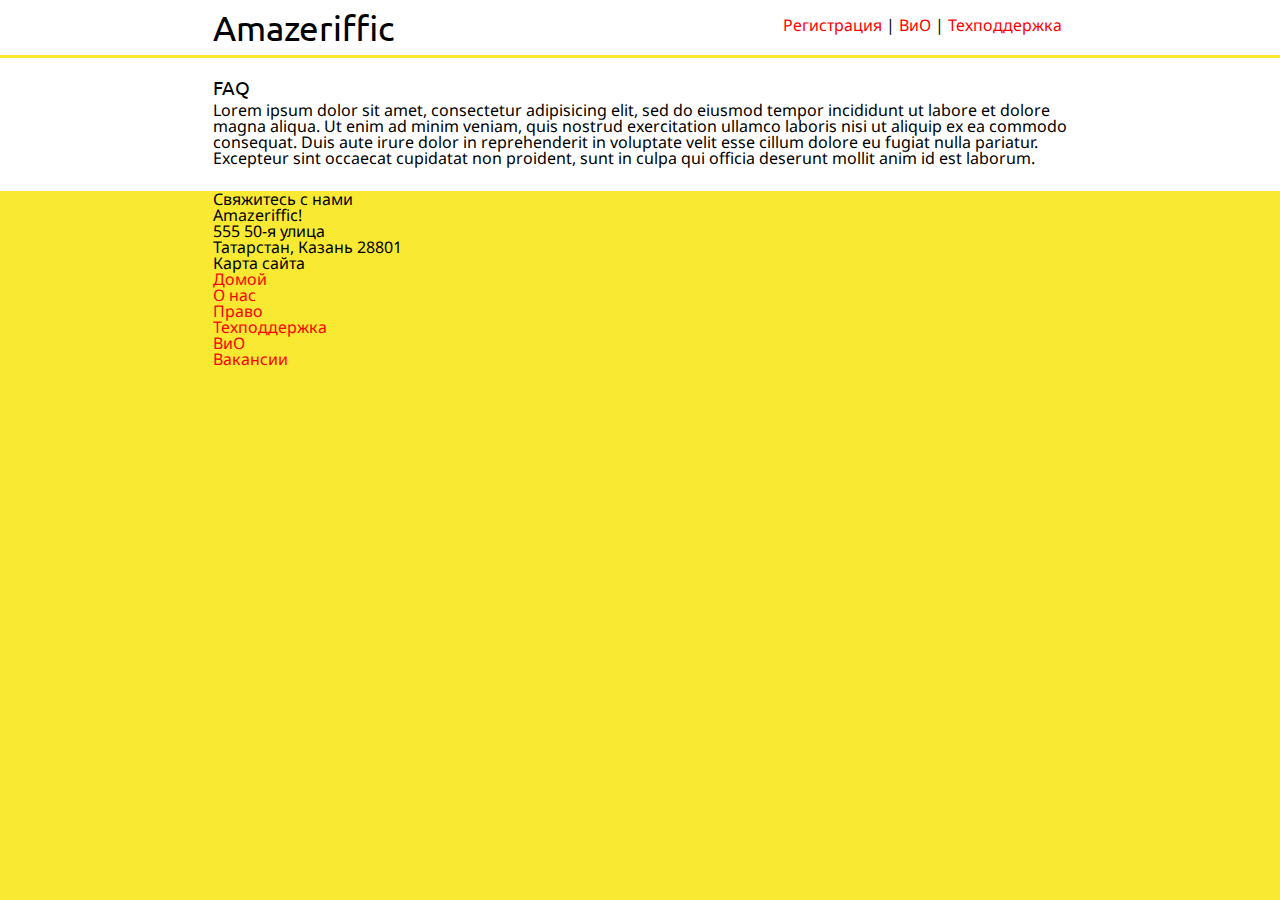
==== faq.html @ 2332e8c4 "Добавил стили на страницу FAQ" ====
<!doctype html>
<html>
    <head>
		<title> Amazeriffic </title>
		<link rel="stylesheet" type="text/css" href="reset.css">
		<link rel="stylesheet" type="text/css" href="style.css">
		<link rel="stylesheet" type="text/css" href="http://fonts.googleapis.com/css?family=Ubuntu&subset=latin,cyrillic">
		<link rel="stylesheet" type="text/css" href="http://fonts.googleapis.com/css?family=Droid+Sans&subset=latin,cyrillic" >
	</head>
	<body>
		<header>
			<div class="container">
				<h1> Amazeriffic </h1>
				<nav>
					<a href="#">Регистрация</a> |
					<a href="faq.html">ВиО</a> |
					<a href="#">Техподдержка</a>
				</nav>
			</div>
		</header>
		<main>
			<div class="container">
				<div class="faq">
					<h1>FAQ</h1>
					<p>Lorem ipsum dolor sit amet, consectetur adipisicing elit, sed do eiusmod tempor incididunt ut labore et dolore magna aliqua. Ut enim ad minim veniam, quis nostrud exercitation ullamco laboris nisi ut aliquip ex ea commodo consequat. Duis aute irure dolor in reprehenderit in voluptate velit esse cillum dolore eu fugiat nulla pariatur. Excepteur sint occaecat cupidatat non proident, sunt in culpa qui officia deserunt mollit anim id est laborum.</p>
				</div>
			</div>
		</main>
		<footer>
			<div class="container">
				<div class="contact">
					<h5>Свяжитесь с нами</h5>
					<p>Amazeriffic!</p>
					<p>555 50-я улица</p>
					<p>Татарстан, Казань 28801</p>
				</div>
				<div class="sitemap">
					<h5>Карта сайта</h5>
					<ul>
						<li><a href="index.html">Домой</a></li>
						<li><a href="#">О нас</a></li>
						<li><a href="#">Право</a></li>
						<li><a href="#">Техподдержка</a></li>
						<li><a href="faq.html">ВиО</a></li>
						<li><a href="#">Вакансии</a></li>
					</ul>
				</div>
			</div>
		</footer>
	</body>
</html>
---- style.css ----
body {
        background: #f9e933;
        font-family: 'Droid sans';
        font-size: 100%;
    }

    a{
        text-decoration: none;
        color: red;
    }

    a:hover {
        text-decoration: underline;
        color: red;
    }

    h1, h2, h3, h4 {
        font-family: Ubuntu;
        font-size: 120%;
    }

    header, main, footer {
        min-width: 855px;
    }
    header .container, main .container, footer .container {
        max-width: 855px;
        margin: auto;
    }

    header {
        background: white;
        overflow: auto;
        margin-bottom: 3px;
	    padding: 10px;
    }
    header h1 {
        font-size: 35px;
        float: left;
        width: 570px;
    }
    header nav {
        float: right;
        width: 285px;
        margin-top: 7px;
    }
    main {
        background: white;
        overflow: auto;
        padding: 20px;

    }

    main .faq {
        float: left;
        width: 855px;
    }

    main .faq p {
        margin-top: 5px;
        margin-bottom: 5px;
    }

    main .main_block {
        float: left;
        width: 570px;
	@@ -67,15 +83,20 @@ body {

    footer {
        overflow: auto;
        padding: 20px;
    }

    footer .contact {
        float: left;
        opacity: 0.8;
        width: 400px;
    }

    footer .sitemap {
        float: right;
        width: 100px;
    }

    .faq h1{
        font-size: 25px;
    }
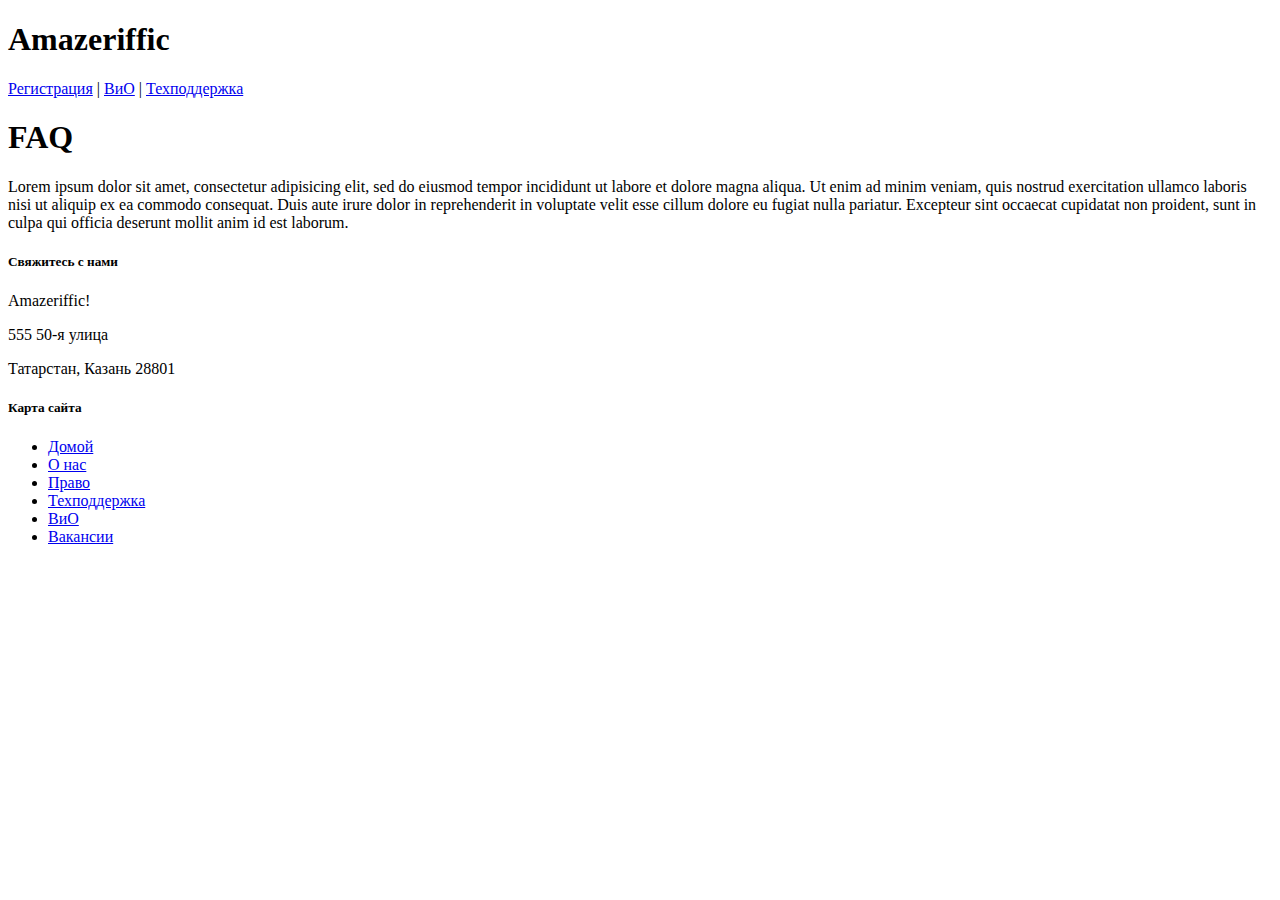
==== commit 556aa173: "Изменение структуры index.html и добавил стилизации" ====
--- a/faq.html
+++ b/faq.html
@@ -2,8 +2,8 @@
 <html>
     <head>
 		<title> Amazeriffic </title>
-		<link rel="stylesheet" type="text/css" href="reset.css">
-		<link rel="stylesheet" type="text/css" href="style.css">
+		<link rel="stylesheet" type="text/css" href="./stylesheets/reset.css">
+		<link rel="stylesheet" type="text/css" href="./stylesheets/style.css">
 		<link rel="stylesheet" type="text/css" href="http://fonts.googleapis.com/css?family=Ubuntu&subset=latin,cyrillic">
 		<link rel="stylesheet" type="text/css" href="http://fonts.googleapis.com/css?family=Droid+Sans&subset=latin,cyrillic" >
 	</head>
